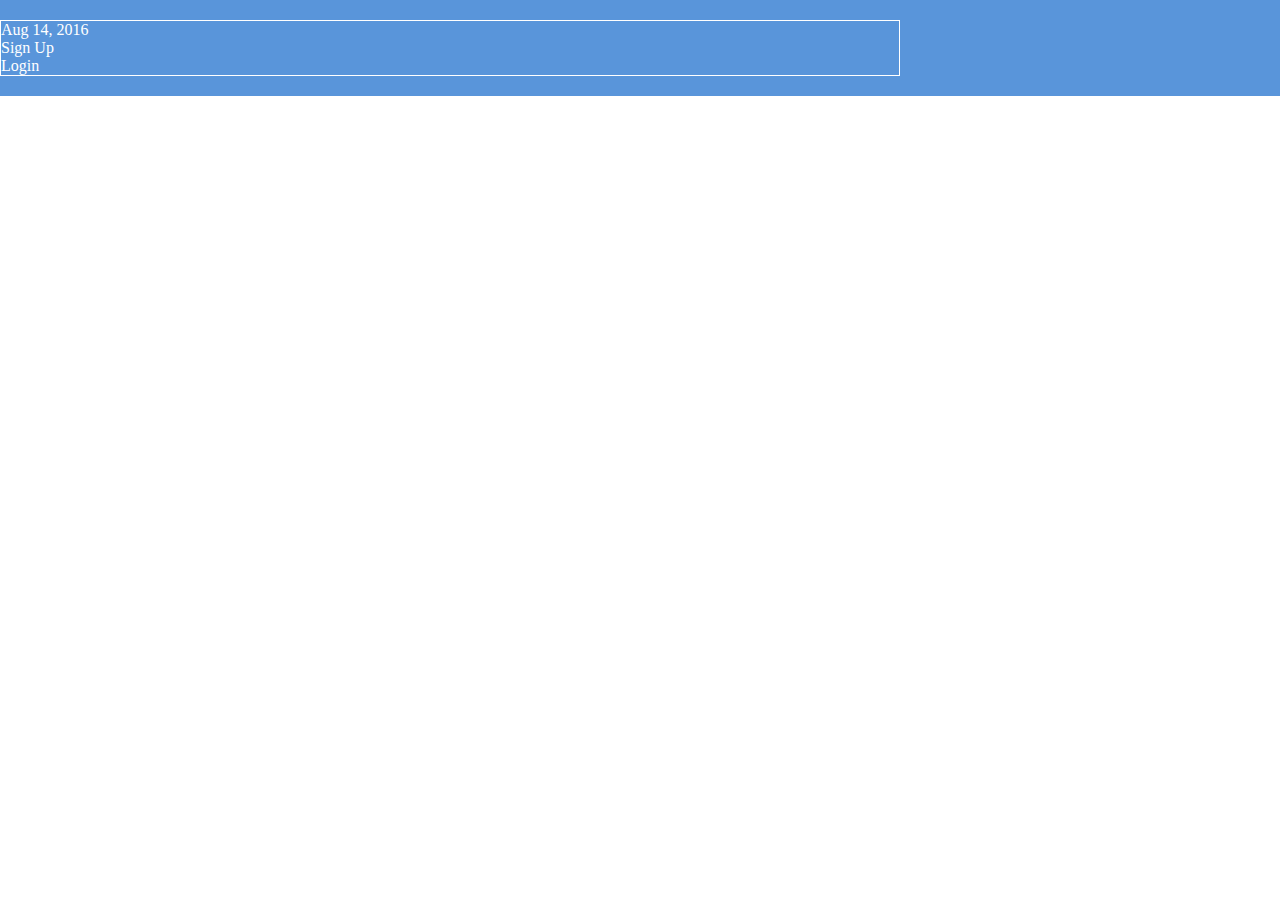
==== atom-project.html @ 3ece5967 "-m commit flexbox project" ====
<html lang='en'>
  <head>
    <meta charset='UTF-8'/>
    <title>Some Web Page</title>
    <link rel='stylesheet' href='atom-project.css'/>
  </head>
  <body>
    <div class='menu-container'>
      <div class='menu'>
        <div class='date'>Aug 14, 2016</div>
        <div class='signup'>Sign Up</div>
        <div class='login'>Login</div>
      </div>
    </div>
  </body>
</html>
---- atom-project.css ----
*{
  margin: 0;
  padding: 0;
  box-sizing: border-box;

}
.menu-container {
  color: #fff;
  background-color: #5995da;
  padding: 20px 0;
  display: flex;
}
.menu{
  border: 1px solid #fff;
  width: 900px;
}
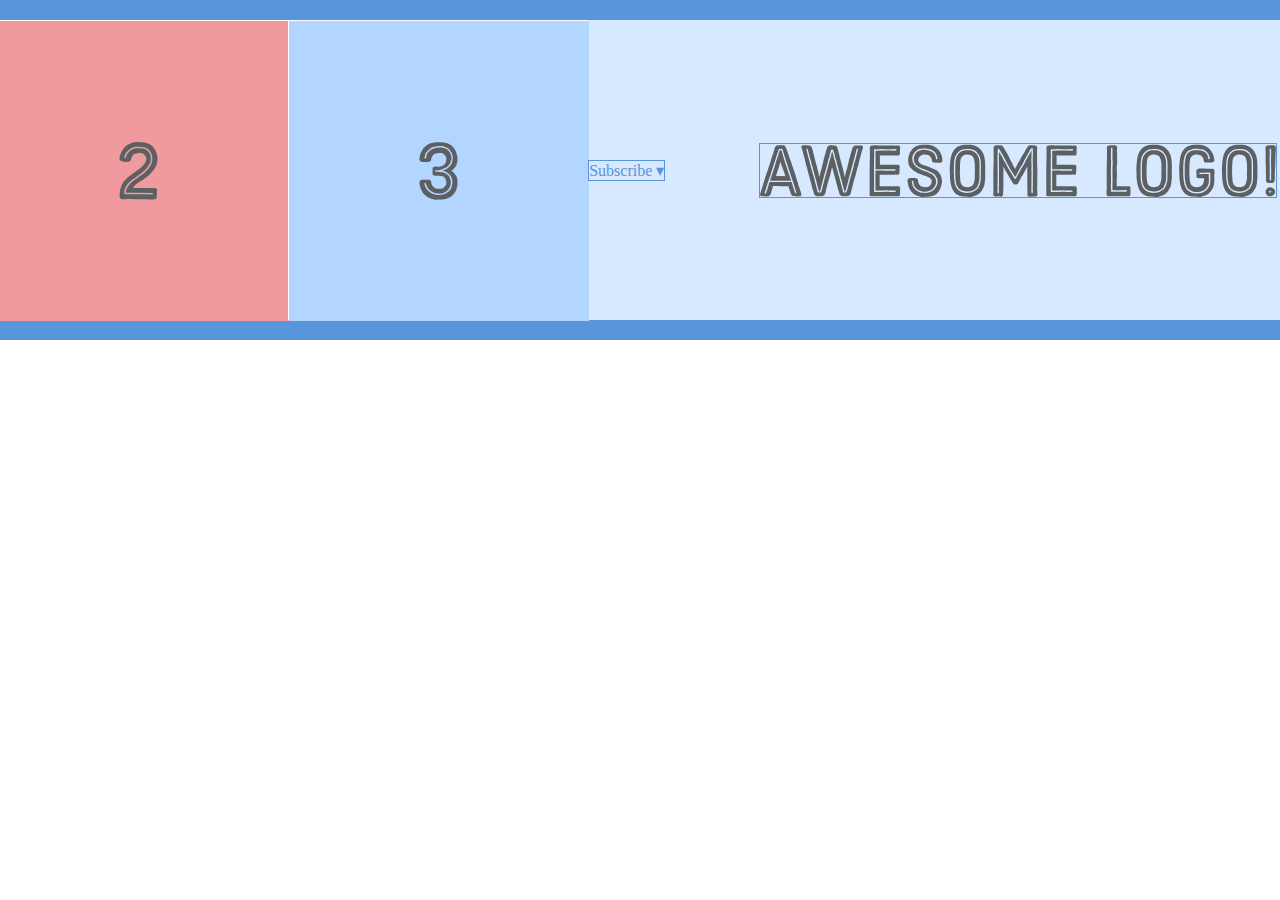
==== commit ae457166: "improvements" ====
--- a/atom-project.html
+++ b/atom-project.html
@@ -1,16 +1,38 @@
-<html lang='en'>
+<html lang="en">
   <head>
-    <meta charset='UTF-8'/>
+    <meta charset="UTF-8" />
     <title>Some Web Page</title>
-    <link rel='stylesheet' href='atom-project.css'/>
+    <link rel="stylesheet" href="atom-project.css" />
   </head>
   <body>
-    <div class='menu-container'>
-      <div class='menu'>
-        <div class='date'>Aug 14, 2016</div>
-        <div class='signup'>Sign Up</div>
-        <div class='login'>Login</div>
+    <div class="menu-container">
+      <div class="header-container">
+        <div class="photo-grid-container">
+          <div class="photo-grid">
+            <div class="photo-grid-item first-item">
+              <img src="images/one.svg" />
+            </div>
+            <div class="photo-grid-item">
+              <img src="images/two.svg" />
+            </div>
+            <div class="photo-grid-item">
+              <img src="images/three.svg" />
+            </div>
+          </div>
+        </div>
+        <div class="header">
+          <div class="subscribe">Subscribe &#9662;</div>
+          <div class="logo"><img src="images/awesome-logo.svg" /></div>
+          <div class="social"><img src="images/social-icons.svg" /></div>
+        </div>
+      </div>
+      <div class="menu">
+        <div class="date">Aug 14, 2016</div>
+        <div class="links">
+          <div class="signup">Sign Up</div>
+          <div class="login">Login</div>
+        </div>
       </div>
     </div>
   </body>
-</html>+</html>
--- a/atom-project.css
+++ b/atom-project.css
@@ -1,16 +1,59 @@
-*{
+* {
   margin: 0;
   padding: 0;
   box-sizing: border-box;
-
 }
 .menu-container {
   color: #fff;
   background-color: #5995da;
   padding: 20px 0;
   display: flex;
+  justify-content: center;
 }
-.menu{
+.menu {
   border: 1px solid #fff;
   width: 900px;
+  display: flex;
+  justify-content: space-around;
 }
+.links {
+  border: 1px solid #fff;
+  display: flex;
+  justify-content: flex-end;
+}
+.header-container {
+  color: #5995da;
+  background-color: #d6e9fe;
+  display: flex;
+  justify-content: center;
+}
+.header {
+  width: 900px;
+  height: 300px;
+  display: flex;
+  justify-content: space-between;
+  align-items: center;
+}
+.social,
+.logo,
+.subscribe {
+  border: 1px solid #5995da;
+}
+.photo-grid-container {
+  display: flex;
+  justify-content: center;
+}
+
+.photo-grid {
+  width: 900px;
+  display: flex;
+  justify-content: flex-start;
+  flex-wrap: wrap;
+  justify-content: center;
+}
+
+.photo-grid-item {
+  border: 1px solid #fff;
+  width: 300px;
+  height: 300px;
+}
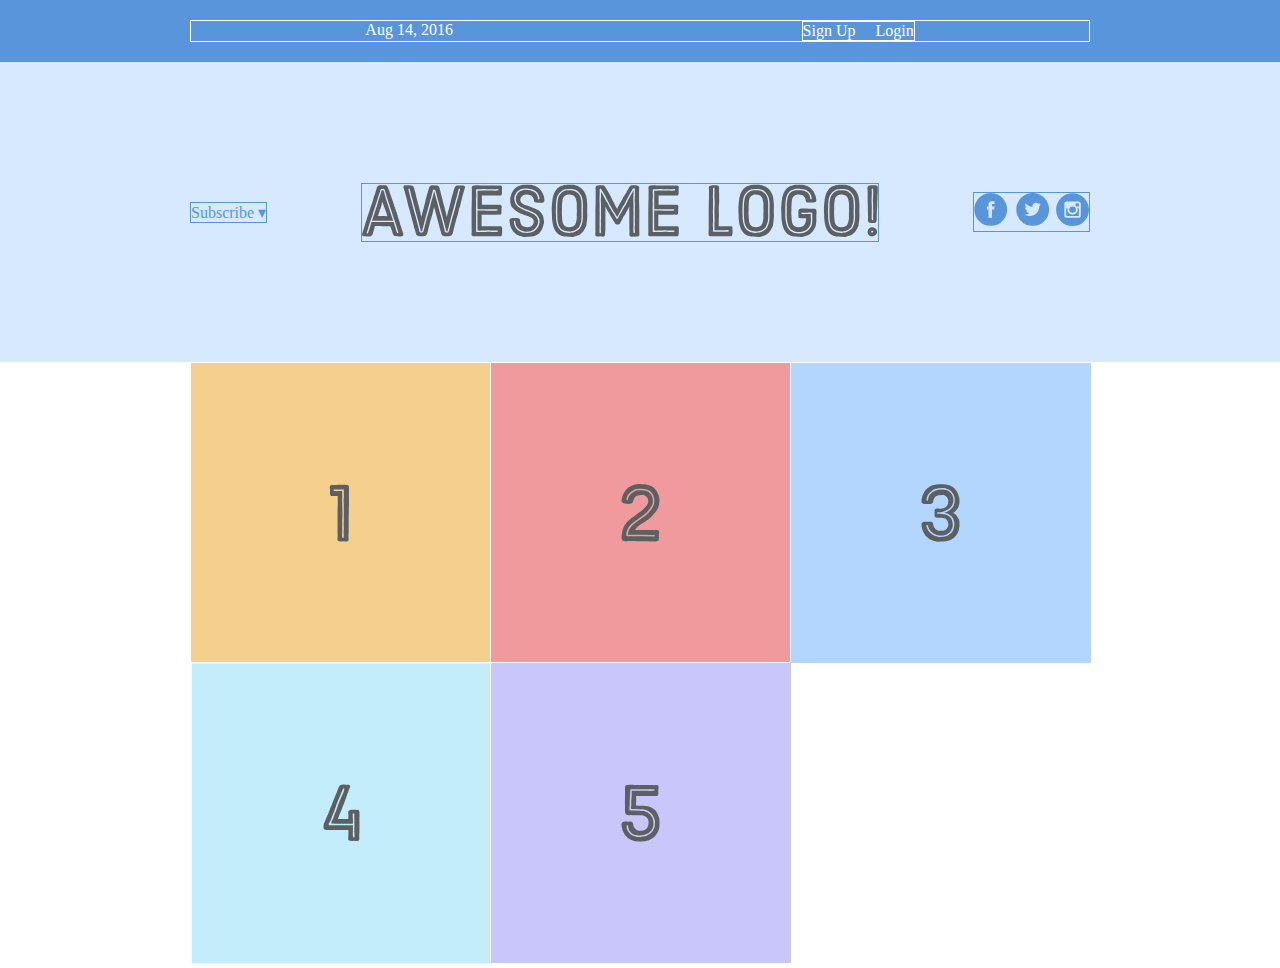
==== commit ecfed1e7: "fixed errors" ====
--- a/atom-project.html
+++ b/atom-project.html
@@ -1,31 +1,14 @@
+<!DOCTYPE html>
 <html lang="en">
   <head>
     <meta charset="UTF-8" />
-    <title>Some Web Page</title>
+    <meta http-equiv="X-UA-Compatible" content="IE=edge" />
+    <meta name="viewport" content="width=device-width, initial-scale=1.0" />
+    <title>Some web page</title>
     <link rel="stylesheet" href="atom-project.css" />
   </head>
   <body>
     <div class="menu-container">
-      <div class="header-container">
-        <div class="photo-grid-container">
-          <div class="photo-grid">
-            <div class="photo-grid-item first-item">
-              <img src="images/one.svg" />
-            </div>
-            <div class="photo-grid-item">
-              <img src="images/two.svg" />
-            </div>
-            <div class="photo-grid-item">
-              <img src="images/three.svg" />
-            </div>
-          </div>
-        </div>
-        <div class="header">
-          <div class="subscribe">Subscribe &#9662;</div>
-          <div class="logo"><img src="images/awesome-logo.svg" /></div>
-          <div class="social"><img src="images/social-icons.svg" /></div>
-        </div>
-      </div>
       <div class="menu">
         <div class="date">Aug 14, 2016</div>
         <div class="links">
@@ -34,5 +17,31 @@
         </div>
       </div>
     </div>
+    <div class="header-container">
+      <div class="header">
+        <div class="subscribe">Subscribe &#9662;</div>
+        <div class="logo"><img src="images/awesome-logo.svg" /></div>
+        <div class="social"><img src="images/social-icons.svg" /></div>
+      </div>
+    </div>
+    <div class="photo-grid-container">
+      <div class="photo-grid">
+        <div class="photo-grid-item first-item">
+          <img src="images/one.svg" />
+        </div>
+        <div class="photo-grid-item">
+          <img src="images/two.svg" />
+        </div>
+        <div class="photo-grid-item">
+          <img src="images/three.svg" />
+        </div>
+        <div class="photo-grid-item">
+          <img src="images/four.svg" />
+        </div>
+        <div class="photo-grid-item last-item">
+          <img src="images/five.svg" />
+        </div>
+      </div>
+    </div>
   </body>
 </html>
--- a/atom-project.css
+++ b/atom-project.css
@@ -3,23 +3,29 @@
   padding: 0;
   box-sizing: border-box;
 }
+
 .menu-container {
   color: #fff;
-  background-color: #5995da;
+  background-color: #5995da; /* Blue */
   padding: 20px 0;
   display: flex;
   justify-content: center;
 }
+
 .menu {
-  border: 1px solid #fff;
+  border: 1px solid #fff; /* For debugging */
   width: 900px;
   display: flex;
   justify-content: space-around;
 }
 .links {
-  border: 1px solid #fff;
+  border: 1px solid #fff; /* For debugging */
   display: flex;
   justify-content: flex-end;
+}
+
+.login {
+  margin-left: 20px;
 }
 .header-container {
   color: #5995da;
@@ -27,6 +33,7 @@
   display: flex;
   justify-content: center;
 }
+
 .header {
   width: 900px;
   height: 300px;
@@ -49,11 +56,11 @@
   display: flex;
   justify-content: flex-start;
   flex-wrap: wrap;
-  justify-content: center;
 }
 
 .photo-grid-item {
   border: 1px solid #fff;
   width: 300px;
   height: 300px;
+  
 }
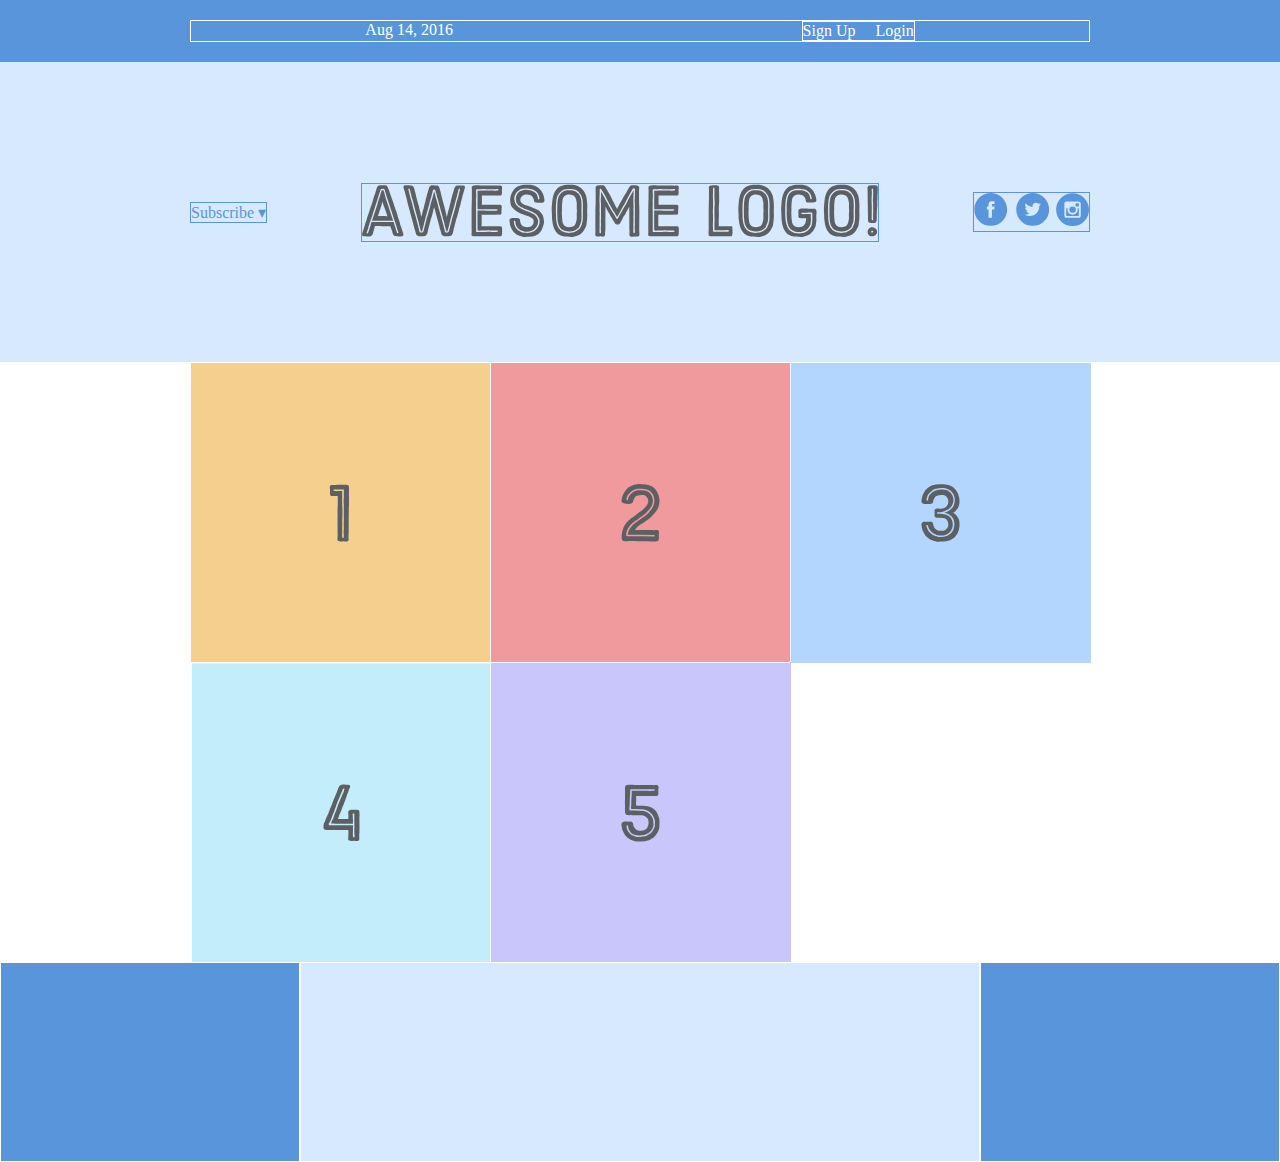
==== commit dbd7cd35: "end of assignment" ====
--- a/atom-project.html
+++ b/atom-project.html
@@ -43,5 +43,10 @@
         </div>
       </div>
     </div>
+    <div class='footer'>
+      <div class='footer-item footer-one'></div>
+      <div class='footer-item footer-two'></div>
+      <div class='footer-item footer-three'></div>
+    </div>
   </body>
 </html>
--- a/atom-project.css
+++ b/atom-project.css
@@ -62,5 +62,25 @@
   border: 1px solid #fff;
   width: 300px;
   height: 300px;
-  
 }
+.footer {
+  display: flex;
+  justify-content: space-between;
+}
+
+
+.footer-item {
+  border: 1px solid #fff;
+  background-color: #d6e9fe;
+  height: 200px;
+  flex: 1;
+}
+.footer-three {
+  flex: 2;
+}
+.footer-one,
+.footer-three {
+  background-color: #5995DA;
+  flex: initial;
+  width: 300px;
+}
